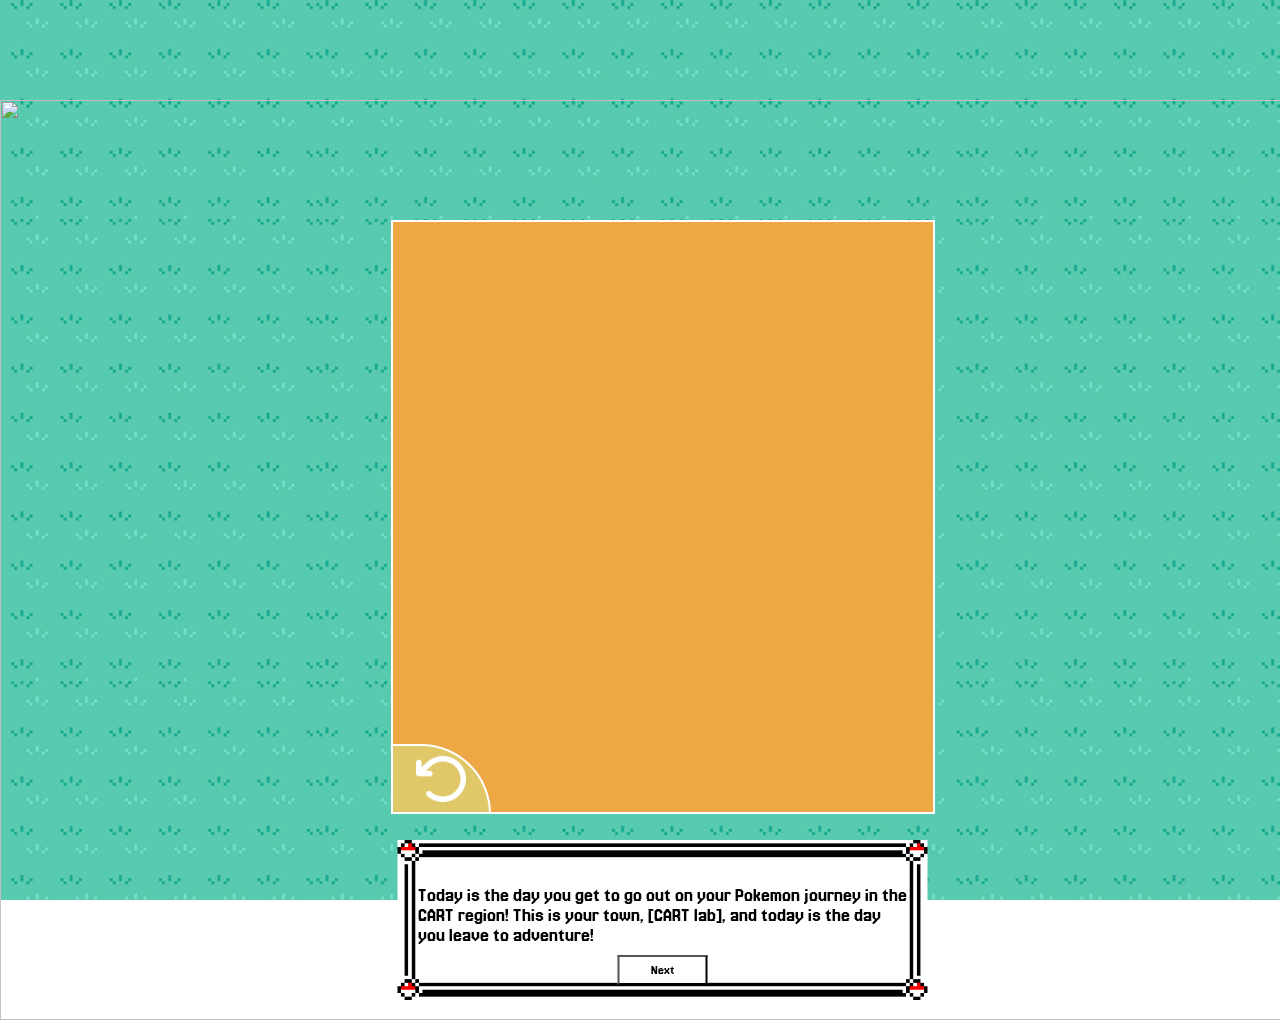
==== gameplay.html @ d43ec139 "inventory overlay currently doesnt work in the javascript but right now working on the css styling :" ====
<!DOCTYPE html>
<html lang="en">

<head>
    <meta charset="UTF-8">
    <meta name="viewport" content="width=device-width, initial-scale=1.0">
    <title>Cart Adventure | Gameplay!</title>
    <link rel="stylesheet" href="style.css">
    <link href='https://fonts.googleapis.com/css?family=Jersey 20' rel='stylesheet'>
</head>

<body class="gameplay">
    <div class="game">
        
        <img id="background" src="">


        <!-- inventory test2 here below -->
         <div id="overlay" onclick="off()">
            <div id="insideOverlay">
                <button id="overlayBtn"><img src="backArrow.png"></button>
            </div>
         </div>




        <!-- options here!! -->
         <img id="img">
        <div id="options"></div>
        <!-- dialougue here!! -->
        <div id="dialogueBox">
            <h2 id="name"></h2>
            <p id="dialogue"></p>

            
            <button id="nextBtn">Next</button>
        </div>
    </div>
</body>
<script src="app.js"></script>

</html>
---- style.css ----
/* if there are COLORS in this css, create variables for them!!! */
:root {
    --button-color-prim: rgb(29, 44, 111);
    --button-color-sec: rgb(253, 255, 135);
    --text-color: rgb(255, 244, 94);
    --blue-box: #83B7FF;
    --starter-color: white;


    /*pokemon type colors listed below */
    --fire: #e74c3c;
    --water: #50caf6;
    --grass: #2ecc71;
    --electric: #ebd540;
    --ground: #876414;
    --flying: d8fff8;
    --dark: #5a4a69;
    --psychic: #b98ee0;
    --fairy: #ffe0fd;
    --dragon: #4f82bc;
    --normal: #c9c9c9;
    --fighting: #e9a125;
    --bug: #4c8153;
    --steel: #777777;
    --poision: #8a139a;
    --ice: #86ffeb;
    --ghost: #a618ff;
    --rock: #44413d;
}

body.title {
    background-image: url(Map.png);
    background-size: 100% 100%;
    background-position: center;
    background-repeat: no-repeat;
    background-attachment: fixed;
    margin: 0;
}

body.info {
    background-image: url(water-texture.png);
    background-size: 30px;
    background-position: center;
    background-repeat: repeat;
    background-attachment: fixed;
    margin: 0;
}

body.gameplay {
    background-image: url(grass-texture.png);
    background-size: 650px;
    background-position: center;
    background-repeat: repeat;
    background-attachment: fixed;
    margin: 0;
}

* {
    font-family: "Jersey 20", sans-serif;
}

/* title  page */
h1 {
    background-image: url(title.png);
    width: 872px;
    height: 360px;
    text-indent: -9999em;
    margin-left: auto;
    margin-right: auto;
}

#start {
    color: white;
    display: block;
    background-color: black;
    width: 100%;
    height: 96px;
    line-height: 96px;
    text-align: center;
    font-size: 65px;
    margin-left: auto;
    margin-right: auto;
    margin-top: 350px;
    border: none;
    text-decoration: none;
}

#start:hover {
    background-color: var(--button-color-prim);
    color: var(--button-color-sec);
    cursor: pointer;
}

/* info page */
/* input stuff */
#lab {
    width: 570px;
    height: 50px;
    background-color: var(--text-color);
    border: none;
    font-size: 30px;
}

#classmate {
    width: 570px;
    height: 50px;
    background-color: var(--text-color);
    border: none;
    font-size: 30px;
}

#teacher {
    width: 570px;
    height: 50px;
    background-color: var(--text-color);
    border: none;
    font-size: 30px;
}

#play {
    width: 302px;
    height: 55px;
    display: block;
    font-size: 40px;
    background-color: black;
    color: white;
    border: none;
    align-items: center;
    text-decoration: none;
    padding-top: 20px;
    align-self: center;
    margin-left: auto;
    margin-right: auto;
    margin-top: 50px;
}



#play:hover {
    background-color: var(--button-color-prim);
    color: var(--button-color-sec);
    cursor: pointer;
}

div.info {
    display: block;
    width: 1328px;
    height: 915px;
    background-color: var(--blue-box);
    align-self: center;
    text-align: center;
    margin-left: auto;
    margin-right: auto;
    font-size: 40px;

}




/* gameplay */

button {
    height: 30px;
    width: 90px;
    background-color: white;
    margin-left: auto;
    margin-right: auto;
    margin-top: -10px;
    display: block;
}

button:hover {
    transform: scale(1.05);
    transition: 0.2s;
}

a {
    text-decoration: none;
    color: black;
}


/* background image */
#background {
    width: 100%;
    height: 100%;
    object-fit: cover;
    display: block;

}


/* dialogue section  */ 
#dialogueBox {
    position: absolute;
    height: 120px;
    width: 490px;
    font-size: 20px;
    padding: 20px;
    background-image: url(dialouge.png);
    background-size: 100% 100%;
    background-repeat: no-repeat;
    color: black;
    transform: translateX(75%);
    bottom: 20px;
}



#options button:first-child {
    background-color: var(--fire);
    color: white;

}

#options {
    position: absolute;
    bottom: 250px;
    left: 50%;
    transform: translateX(-50%);
    display: flex;
    gap: 50px;
}

#options button {
    width: 100px;
    height: 170px;

    border-radius: 0px;
    cursor: pointer;
    font-size: 14px;
    padding: 5px;

}

#options button img {
    width: 70px;
    display: block;
    margin: 0 auto 5px auto;
}

#options button:hover {
    transform: scale(1.08);
    transition: 0.2s;
}

.game {
    position: relative;
    width: 1324px;
    height: 920px;
    margin: 100px auto 0 auto;

}


/* inventory section */
#insideOverlay {
    position: absolute;
    width: 500px;
    height: 550px;
    background-color: #EDA744;
    border: 2px solid rgb(255, 255, 255);
    padding: 20px;
    display: block;
    justify-content: center;
    align-items: center;
    left: 29.5%;
    right: 50%;
    margin-top: -800px;
}

#overlayBtn {
    position: absolute;
    width: 100px;
    height: 70px;
    background-color: #E0C868;
    color: white;
    border: 2px solid rgb(255, 255, 255);
    border-radius: 0 90px 0 0;
    font-size: 20px;
    margin-top: 502px;
    margin-left: -22px;
    & img {
        width: 50px;
        display: block;
        margin: 0 auto;
    }
}
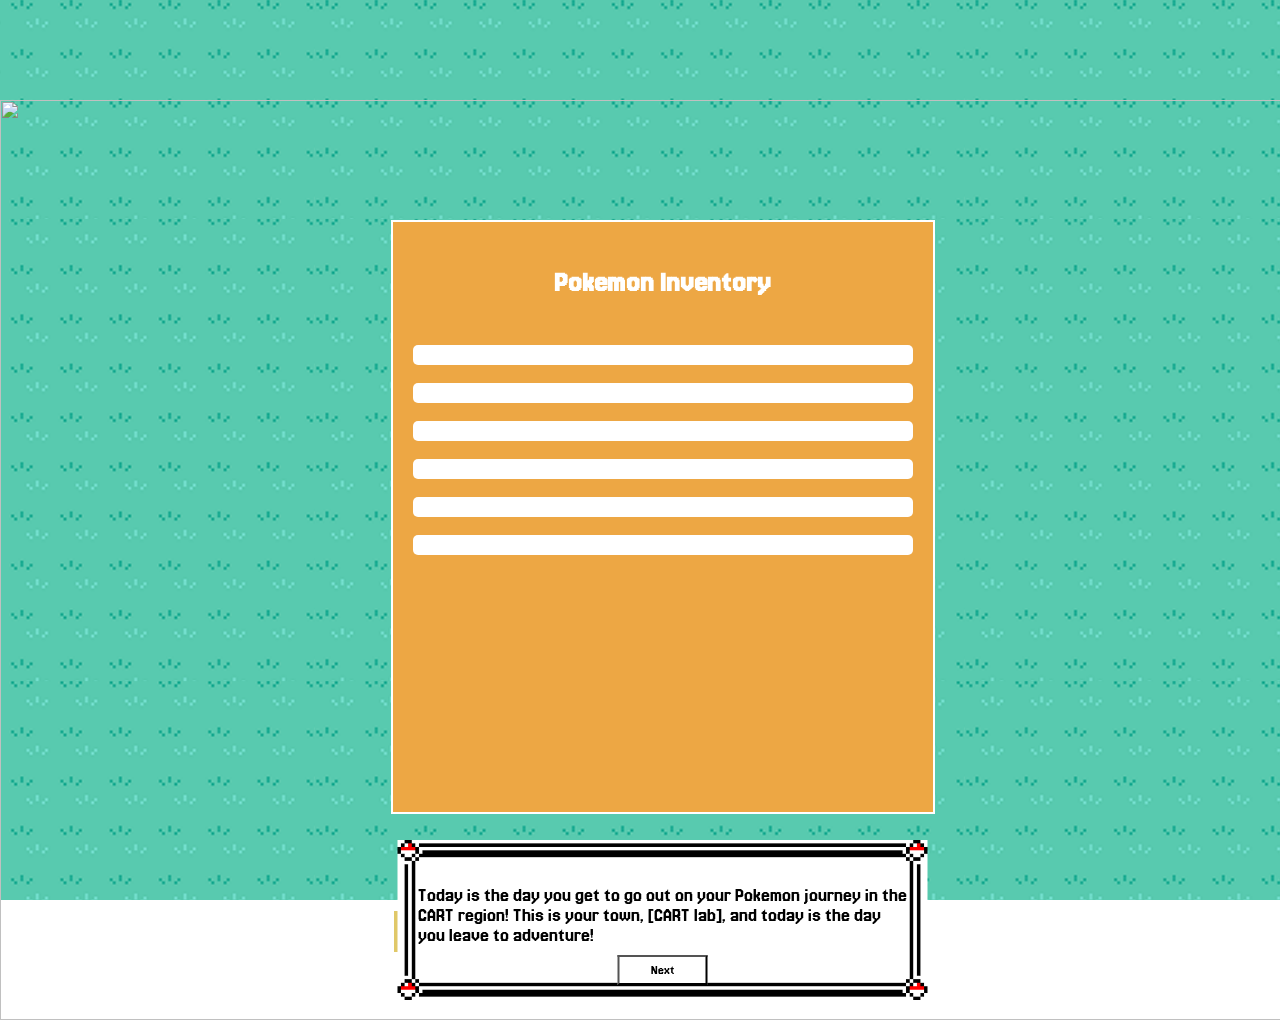
==== commit 2a2fd05c: "tarique my brain died todya" ====
--- a/gameplay.html
+++ b/gameplay.html
@@ -11,29 +11,41 @@
 
 <body class="gameplay">
     <div class="game">
-        
+
         <img id="background" src="">
 
 
         <!-- inventory test2 here below -->
-         <div id="overlay" onclick="off()">
+        <div id="overlay" onclick="off()">
             <div id="insideOverlay">
+                <h2>Pokemon Inventory</h2>
+                <section id="inventory">
+                    <div id="pokemonInventory">
+                        <p id="pokemon1"></p>
+                        <p id="pokemon2"></p>
+                        <p id="pokemon3"></p>
+                        <p id="pokemon4"></p>
+                        <p id="pokemon5"></p>
+                        <p id="pokemon6"></p>
+                    </div>
+
+                </section>
                 <button id="overlayBtn"><img src="backArrow.png"></button>
             </div>
-         </div>
+        </div>
 
 
 
 
         <!-- options here!! -->
-         <img id="img">
+        <img id="img">
         <div id="options"></div>
         <!-- dialougue here!! -->
         <div id="dialogueBox">
             <h2 id="name"></h2>
             <p id="dialogue"></p>
 
-            
+
             <button id="nextBtn">Next</button>
         </div>
     </div>
--- a/style.css
+++ b/style.css
@@ -268,21 +268,53 @@
     left: 29.5%;
     right: 50%;
     margin-top: -800px;
-}
-
-#overlayBtn {
+    & h2 {
+        text-align: center;
+        color: white;
+        font-size: 30px;
+    }
+
+}
+
+
+/* this might need to be in javascript instead.... */
+#inventory {
+    display: grid;
+    grid-template-rows: repeat(2, 1fr);
+    gap: 90px;
+    margin-top: 30px;
+
+    & p {
+        background-color: white;
+        padding: 10px;
+        border-radius: 5px;
+        text-align: center;
+        font-size: 18px;
+    }    
+}
+
+#inventory p:hover {
+    cursor: pointer;
+    transform: scale(1.02);
+    transition: 0.2s;
+}
+
+
+
+
+#overlayBtn { /* adjust margins after adding more css in #insideOverlay */
     position: absolute;
-    width: 100px;
-    height: 70px;
+    width: 65px;
+    height: 45px;
     background-color: #E0C868;
     color: white;
     border: 2px solid rgb(255, 255, 255);
-    border-radius: 0 90px 0 0;
+    border-radius: 0 50px 0 0;
     font-size: 20px;
-    margin-top: 502px;
-    margin-left: -22px;
+    margin-top: 0px;
+    margin-left: -21px;
     & img {
-        width: 50px;
+        width: 30px;
         display: block;
         margin: 0 auto;
     }
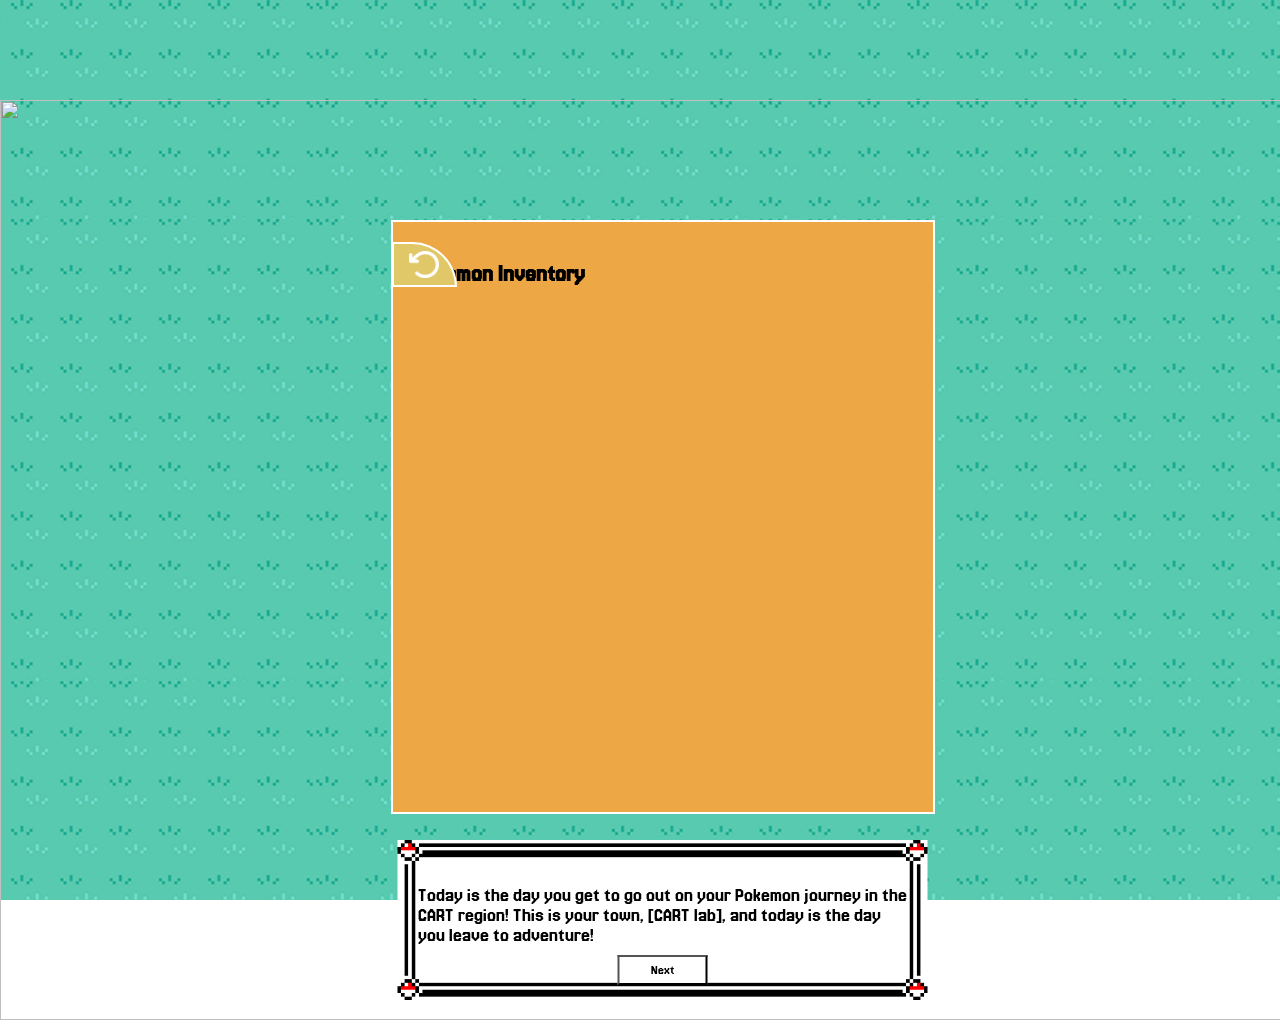
==== commit 191e46d9: "inventory update" ====
--- a/gameplay.html
+++ b/gameplay.html
@@ -20,14 +20,9 @@
             <div id="insideOverlay">
                 <h2>Pokemon Inventory</h2>
                 <section id="inventory">
-                    <div id="pokemonInventory">
-                        <p id="pokemon1"></p>
-                        <p id="pokemon2"></p>
-                        <p id="pokemon3"></p>
-                        <p id="pokemon4"></p>
-                        <p id="pokemon5"></p>
-                        <p id="pokemon6"></p>
-                    </div>
+                    <section id="pokemonInventory">
+                        <p id="pokemonInventory"></p>
+                    </section>
 
                 </section>
                 <button id="overlayBtn"><img src="backArrow.png"></button>
--- a/style.css
+++ b/style.css
@@ -262,13 +262,12 @@
     background-color: #EDA744;
     border: 2px solid rgb(255, 255, 255);
     padding: 20px;
-    display: block;
-    justify-content: center;
-    align-items: center;
+    display: flex;
+    flex-direction: column;
     left: 29.5%;
     right: 50%;
     margin-top: -800px;
-    & h2 {
+    & insideOverlay h2 {
         text-align: center;
         color: white;
         font-size: 30px;
@@ -284,7 +283,7 @@
     gap: 90px;
     margin-top: 30px;
 
-    & p {
+    & inventory p {
         background-color: white;
         padding: 10px;
         border-radius: 5px;
@@ -297,6 +296,19 @@
     cursor: pointer;
     transform: scale(1.02);
     transition: 0.2s;
+}
+
+#pokemonInventory {
+    display: flex;
+    flex-direction: column;
+    gap: 10px;
+}
+.pokemon-slot {
+    background: white;
+    padding: 12px;
+    border-radius: 5px;
+    min-height: 50px;
+    font-size: 18px;
 }
 
 
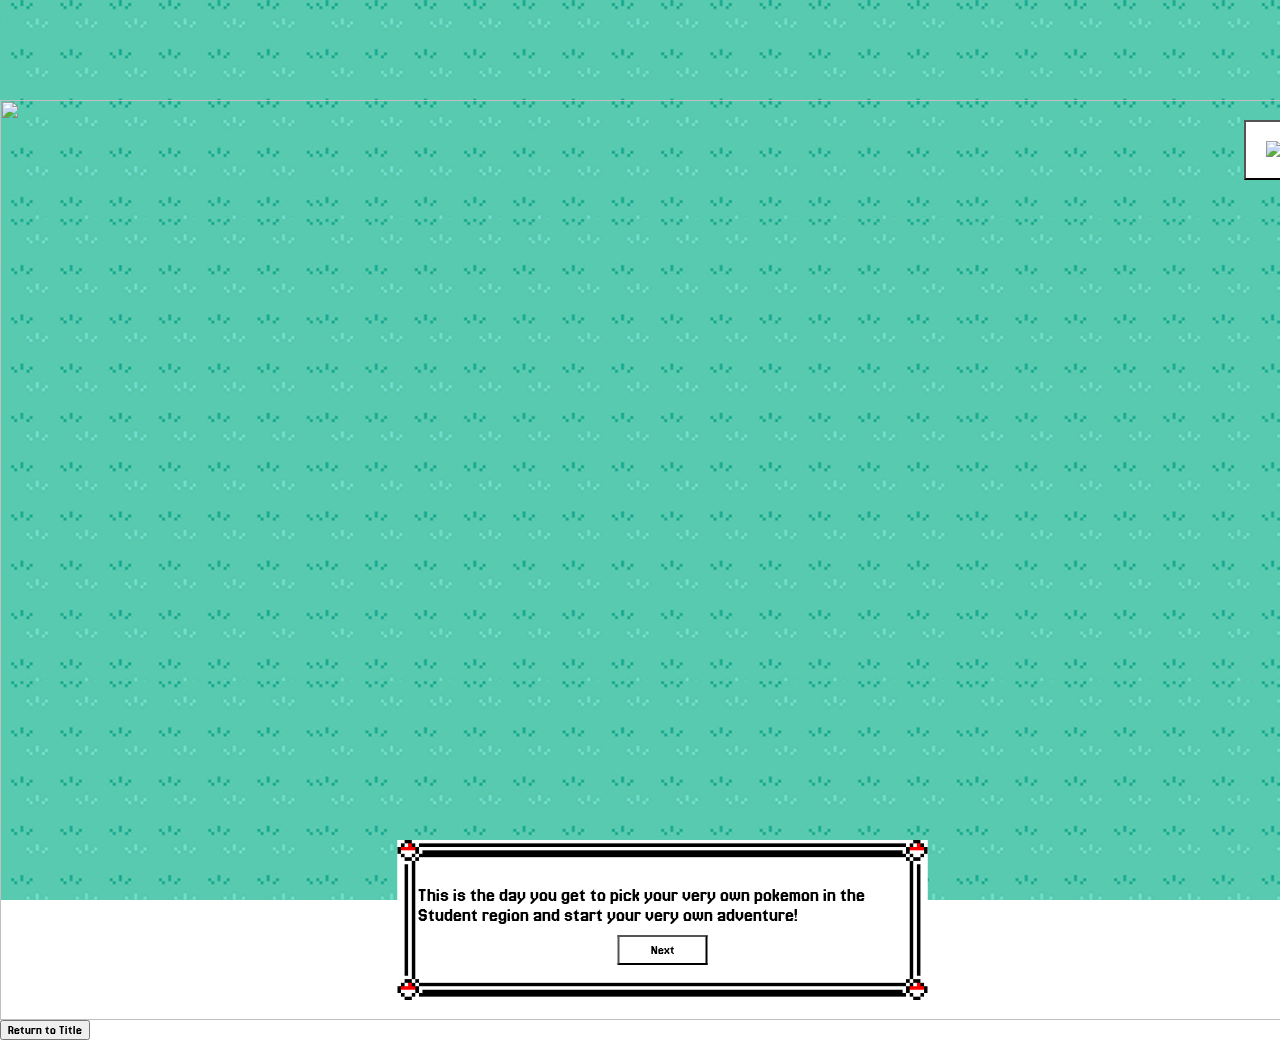
==== commit 67c81502: "z" ====
--- a/gameplay.html
+++ b/gameplay.html
@@ -16,13 +16,14 @@
 
 
         <!-- inventory test2 here below -->
-        <div id="overlay" onclick="off()">
+        <button id="openInventory"><img src="inventory-icon.png"></button>
+
+        <div id="overlay">
             <div id="insideOverlay">
                 <h2>Pokemon Inventory</h2>
                 <section id="inventory">
-                    <section id="pokemonInventory">
-                        <p id="pokemonInventory"></p>
-                    </section>
+
+                    <section id="pokemonInventory"></section>
 
                 </section>
                 <button id="overlayBtn"><img src="backArrow.png"></button>
@@ -43,8 +44,10 @@
 
             <button id="nextBtn">Next</button>
         </div>
+        <button id="playAgain">Return to Title</button>
     </div>
 </body>
 <script src="app.js"></script>
 
-</html>+</html>
+
--- a/style.css
+++ b/style.css
@@ -13,7 +13,7 @@
     --grass: #2ecc71;
     --electric: #ebd540;
     --ground: #876414;
-    --flying: d8fff8;
+    --flying: #d8fff8;
     --dark: #5a4a69;
     --psychic: #b98ee0;
     --fairy: #ffe0fd;
@@ -22,10 +22,11 @@
     --fighting: #e9a125;
     --bug: #4c8153;
     --steel: #777777;
-    --poision: #8a139a;
+    --poison: #8a139a;
     --ice: #86ffeb;
     --ghost: #a618ff;
     --rock: #44413d;
+    --bug: #9dec42;
 }
 
 body.title {
@@ -119,7 +120,7 @@
 
 #play {
     width: 302px;
-    height: 55px;
+    height: 60px;
     display: block;
     font-size: 40px;
     background-color: black;
@@ -127,7 +128,7 @@
     border: none;
     align-items: center;
     text-decoration: none;
-    padding-top: 20px;
+    padding: 0px;
     align-self: center;
     margin-left: auto;
     margin-right: auto;
@@ -157,10 +158,23 @@
 
 
 
+/* pokemon encounter img??? doesnt work. fix later */
+#img {
+    display: none;
+    position: absolute;
+    width: 900px;
+    height: 400px;
+    object-fit: contain;
+    bottom: 300px;
+    left: 50%;
+    transform: translateX(-50%);
+}
+
+
 
 /* gameplay */
 
-button {
+#nextBtn {
     height: 30px;
     width: 90px;
     background-color: white;
@@ -191,7 +205,7 @@
 }
 
 
-/* dialogue section  */ 
+/* dialogue section  */
 #dialogueBox {
     position: absolute;
     height: 120px;
@@ -204,21 +218,18 @@
     color: black;
     transform: translateX(75%);
     bottom: 20px;
-}
-
-
-
-#options button:first-child {
-    background-color: var(--fire);
-    color: white;
-
-}
+    background-color: var(--starter-color);
+}
+
+
+
 
 #options {
     position: absolute;
     bottom: 250px;
     left: 50%;
     transform: translateX(-50%);
+    margin-bottom: -60px;
     display: flex;
     gap: 50px;
 }
@@ -226,11 +237,12 @@
 #options button {
     width: 100px;
     height: 170px;
-
+    background-color: var(--starter-color);
     border-radius: 0px;
     cursor: pointer;
     font-size: 14px;
     padding: 5px;
+    background-color: var(--starter-color);
 
 }
 
@@ -258,23 +270,24 @@
 #insideOverlay {
     position: absolute;
     width: 500px;
-    height: 550px;
+    height: 690px;
     background-color: #EDA744;
-    border: 2px solid rgb(255, 255, 255);
+    border: 2px solid white;
     padding: 20px;
+
     display: flex;
     flex-direction: column;
-    left: 29.5%;
-    right: 50%;
-    margin-top: -800px;
-    & insideOverlay h2 {
-        text-align: center;
-        color: white;
-        font-size: 30px;
-    }
-
-}
-
+    position: relative;
+
+
+
+}
+
+#insideOverlay h2 {
+    text-align: center;
+    color: white;
+    font-size: 30px;
+}
 
 /* this might need to be in javascript instead.... */
 #inventory {
@@ -283,14 +296,17 @@
     gap: 90px;
     margin-top: 30px;
 
-    & inventory p {
-        background-color: white;
-        padding: 10px;
-        border-radius: 5px;
-        text-align: center;
-        font-size: 18px;
-    }    
-}
+
+}
+
+#inventory p {
+    background-color: white;
+    padding: 10px;
+    border-radius: 5px;
+    text-align: center;
+    font-size: 18px;
+}
+
 
 #inventory p:hover {
     cursor: pointer;
@@ -303,31 +319,64 @@
     flex-direction: column;
     gap: 10px;
 }
+
 .pokemon-slot {
     background: white;
     padding: 12px;
-    border-radius: 5px;
+    border: 2px solid black;
     min-height: 50px;
     font-size: 18px;
-}
-
-
-
-
-#overlayBtn { /* adjust margins after adding more css in #insideOverlay */
-    position: absolute;
+    background-color: var(--starter-color);
+}
+
+
+
+
+#overlayBtn {
+    position: absolute;
+    top: 0;
+    left: 0;
     width: 65px;
     height: 45px;
     background-color: #E0C868;
-    color: white;
-    border: 2px solid rgb(255, 255, 255);
-    border-radius: 0 50px 0 0;
-    font-size: 20px;
-    margin-top: 0px;
-    margin-left: -21px;
-    & img {
-        width: 30px;
-        display: block;
-        margin: 0 auto;
-    }
+    border: 2px solid white;
+    border-radius: 0 0 15px 0;
+
+
+}
+
+#overlayBtn img {
+    width: 30px;
+    display: block;
+    margin: 0 auto;
+    max-width: 30px;
+    max-height: 30px;
+}
+
+
+#overlay {
+    display: none;
+    position: fixed;
+    inset: 0;
+    background: rgba(0, 0, 0, 0.5);
+    justify-content: center;
+    align-items: center;
+    z-index: 999;
+}
+
+#overlay.active {
+    display: flex;
+}
+
+#openInventory {
+    position: absolute;
+    top: 20px;
+    right: 20px;
+    background-color: white;
+    Width: 60px;
+    height: 60px;
+}
+
+#openInventory img {
+    width: 30px;
 }
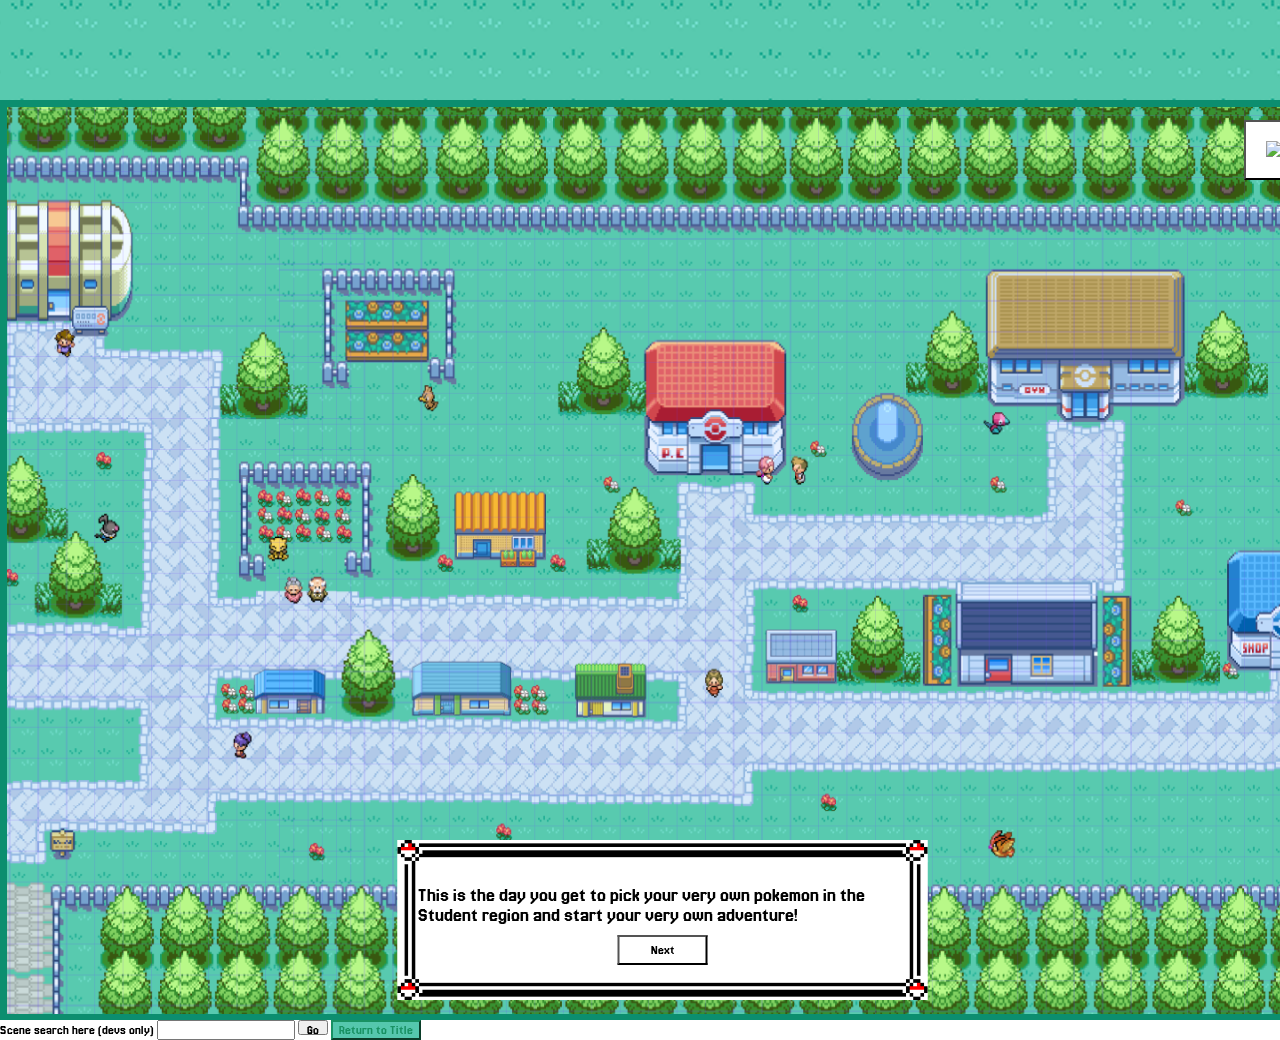
==== commit cd7a4ad7: "nav search" ====
--- a/gameplay.html
+++ b/gameplay.html
@@ -44,10 +44,24 @@
 
             <button id="nextBtn">Next</button>
         </div>
+
+        <!--battle system here-->
+        <div id="battleUI">
+            <div id="playerHealth"></div>
+            <div id="enemyHealth"></div>
+
+            <div id="battleOptions"></div>
+        </div>
+
+        <!--Scene navigation-->
+        <small>Scene search here (devs only)</small>
+        <input id="navId" type="text">
+        <button id="navBtn" type="button">Go</button>
+
+        <!-- return to title button (might need to fix soon!!)-->
         <button id="playAgain">Return to Title</button>
     </div>
 </body>
 <script src="app.js"></script>
 
-</html>
-
+</html>
--- a/style.css
+++ b/style.css
@@ -20,7 +20,6 @@
     --dragon: #4f82bc;
     --normal: #c9c9c9;
     --fighting: #e9a125;
-    --bug: #4c8153;
     --steel: #777777;
     --poison: #8a139a;
     --ice: #86ffeb;
@@ -157,6 +156,19 @@
 }
 
 
+/* nav button input stuff */
+#navBtn {
+    width: 30px;
+    height: 15px;
+}
+
+#playAgain {
+    background-image: url(grass-texture.png);
+    background-size: 1px;
+    color: rgb(25, 145, 99);
+    border-color: rgb(25, 145, 99);
+}
+
 
 /* pokemon encounter img??? doesnt work. fix later */
 #img {
@@ -194,6 +206,113 @@
     color: black;
 }
 
+/* battle system */
+#battleUI {
+    display: none;
+    position: absolute;
+    inset: 0;
+    z-index: 50;
+}
+
+#enemyHealth {
+    position: absolute;
+    top: 70px;
+    right: 100px;
+    width: 250px;
+    height: 60px;
+    background: red;
+    border: 3px solid white;
+    color: white;
+    font-size: 40px;
+    text-align: center;
+}
+
+#playerHealth {
+    position: absolute;
+    bottom: 248px;
+    left: 50px;
+    width: 250px;
+    height: 60px;
+    background: green;
+    border: 3px solid white;
+    color: white;
+    font-size: 40px;
+    text-align: center;
+}
+
+#battleOptions {
+    position: absolute;
+    bottom: 50px;
+    left: auto;
+    transform: none;
+    display: grid;
+    grid-template-columns: repeat(2, 185px);
+    gap: 25px;
+    justify-content: end;
+}
+
+#battleOptions button {
+    height: 100%;
+    font-size: 25px;
+    border: 3px solid black;
+    cursor: pointer;
+    background: white;
+    width: 100%;
+    font-weight: bold;
+    background-color: rgba(255, 255, 255, 0.9);
+    border: 4px solid #000000;
+    border-radius: 6px;
+}
+
+/* switch pokemon menu */
+.switch-title {
+    grid-column: span 2;
+    text-align: center;
+    font-size: 35px;
+    color: white;
+    margin-bottom: 10px;
+    text-shadow: 2px 2px black;
+}
+
+.switch-pokemon-btn {
+    height: 80px;
+    width: 180px;
+    background-color: var(--starter-color);
+    border: 3px solid black;
+    font-size: 24px;
+    color: black;
+}
+
+.switch-pokemon-btn:hover {
+    transform: scale(1.05);
+    transition: 0.2s;
+    cursor: pointer;
+}
+
+.switch-back-btn {
+    grid-column: span 2;
+    height: 60px;
+    background: #ffffff;
+    color: rgb(0, 0, 0);
+    font-size: 24px;
+    border: 3px solid white;
+}
+
+
+
+
+
+
+
+
+
+
+
+
+
+
+
+
 
 /* background image */
 #background {
@@ -212,6 +331,7 @@
     width: 490px;
     font-size: 20px;
     padding: 20px;
+
     background-image: url(dialouge.png);
     background-size: 100% 100%;
     background-repeat: no-repeat;
@@ -219,6 +339,11 @@
     transform: translateX(75%);
     bottom: 20px;
     background-color: var(--starter-color);
+
+}
+
+#dialogue {
+    margin-top: 0;
 }
 
 
@@ -270,11 +395,11 @@
 #insideOverlay {
     position: absolute;
     width: 500px;
-    height: 690px;
+    height: 85%;
     background-color: #EDA744;
     border: 2px solid white;
     padding: 20px;
-
+    flex-wrap: wrap;
     display: flex;
     flex-direction: column;
     position: relative;
@@ -291,10 +416,9 @@
 
 /* this might need to be in javascript instead.... */
 #inventory {
-    display: grid;
-    grid-template-rows: repeat(2, 1fr);
-    gap: 90px;
-    margin-top: 30px;
+    margin-top: 20px;
+    flex: 1;
+    overflow: hidden;
 
 
 }
@@ -321,12 +445,37 @@
 }
 
 .pokemon-slot {
+    display: flex;
+    align-items: center;
+    gap: 15px;
     background: white;
     padding: 12px;
     border: 2px solid black;
-    min-height: 50px;
+    min-height: 80px;
     font-size: 18px;
-    background-color: var(--starter-color);
+}
+
+.inventory-pokemon-img {
+    width: 70px;
+    height: 70px;
+    object-fit: contain;
+}
+
+.pokemon-slot h3,
+.pokemon-slot p {
+    margin: 2px 0;
+}
+
+.exp-bar {
+    width: 250px;
+    height: 14px;
+    background: #ddd;
+    border: 2px solid black;
+}
+
+.exp-fill {
+    height: 100%;
+    background: rgb(98, 224, 255);
 }
 
 
@@ -379,4 +528,36 @@
 
 #openInventory img {
     width: 30px;
+}
+
+
+#battleOptions {
+    position: absolute;
+    bottom: 30px;
+    right: 30px;
+    left: auto;
+    display: grid;
+    grid-template-columns: repeat(2, 150px);
+    grid-auto-rows: 65px;
+    gap: 12px;
+    z-index: 60;
+}
+
+
+#battleOptions button {
+    width: 100%;
+    height: 100%;
+
+    font-size: 22px;
+    font-weight: bold;
+
+    background-color: rgba(255, 255, 255, 0.9);
+    border: 4px solid black;
+    border-radius: 6px;
+    cursor: pointer;
+}
+
+#battleOptions button:hover {
+    background-color: #f0f0f0;
+    transform: scale(1.02);
 }
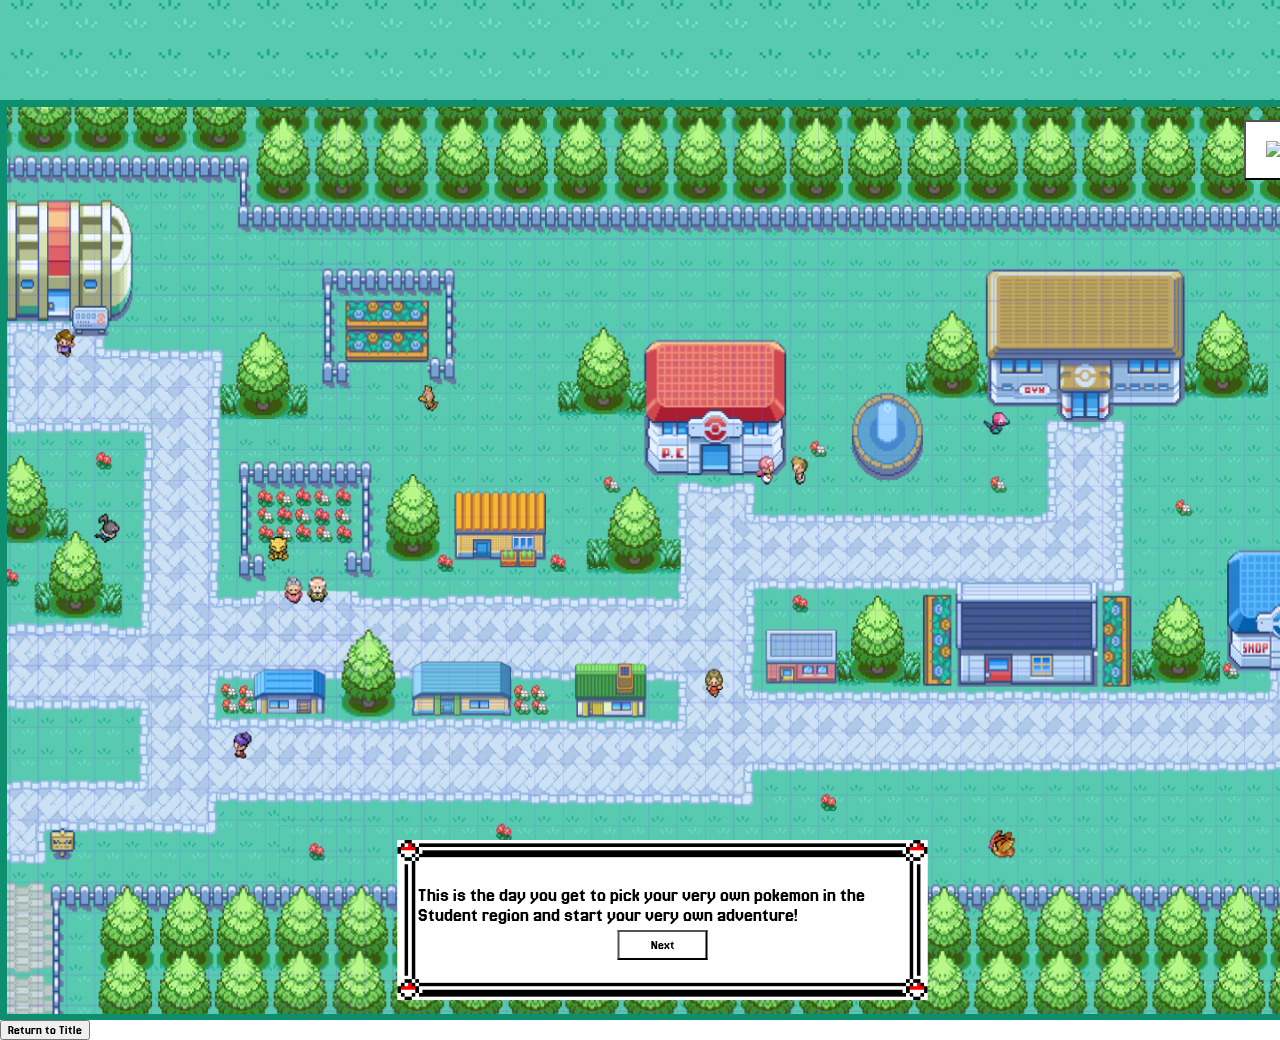
==== commit 6d9eab02: "I fixed the dialogue next button.. But will come out of the box depending on how big the text is  Ad" ====
--- a/gameplay.html
+++ b/gameplay.html
@@ -49,14 +49,10 @@
         <div id="battleUI">
             <div id="playerHealth"></div>
             <div id="enemyHealth"></div>
-
             <div id="battleOptions"></div>
         </div>
 
-        <!--Scene navigation-->
-        <small>Scene search here (devs only)</small>
-        <input id="navId" type="text">
-        <button id="navBtn" type="button">Go</button>
+        <div id="yourpkenc"></div>
 
         <!-- return to title button (might need to fix soon!!)-->
         <button id="playAgain">Return to Title</button>
--- a/style.css
+++ b/style.css
@@ -60,6 +60,7 @@
 }
 
 /* title  page */
+
 h1 {
     background-image: url(title.png);
     width: 872px;
@@ -93,6 +94,7 @@
 
 /* info page */
 /* input stuff */
+
 #lab {
     width: 570px;
     height: 50px;
@@ -152,36 +154,24 @@
     margin-left: auto;
     margin-right: auto;
     font-size: 40px;
-
-}
-
-
-/* nav button input stuff */
-#navBtn {
-    width: 30px;
-    height: 15px;
-}
-
-#playAgain {
-    background-image: url(grass-texture.png);
-    background-size: 1px;
-    color: rgb(25, 145, 99);
-    border-color: rgb(25, 145, 99);
-}
+}
+
 
 
 /* pokemon encounter img??? doesnt work. fix later */
 #img {
     display: none;
     position: absolute;
-    width: 900px;
-    height: 400px;
+    width: 500px;
+    height: 300px;
     object-fit: contain;
     bottom: 300px;
-    left: 50%;
+    left: 80%;
     transform: translateX(-50%);
-}
-
+    top: 20%;
+}
+
+/* attempt at displaying your pokemon in encounters */
 
 
 /* gameplay */
@@ -192,8 +182,9 @@
     background-color: white;
     margin-left: auto;
     margin-right: auto;
-    margin-top: -10px;
-    display: block;
+    margin-top: -15px;
+    display: block;
+    position:sticky;
 }
 
 button:hover {
@@ -217,7 +208,7 @@
 #enemyHealth {
     position: absolute;
     top: 70px;
-    right: 100px;
+    right: 135px;
     width: 250px;
     height: 60px;
     background: red;
@@ -229,8 +220,8 @@
 
 #playerHealth {
     position: absolute;
-    bottom: 248px;
-    left: 50px;
+    top: 120px;
+    left: 135px;
     width: 250px;
     height: 60px;
     background: green;
@@ -320,7 +311,6 @@
     height: 100%;
     object-fit: cover;
     display: block;
-
 }
 
 
@@ -331,7 +321,6 @@
     width: 490px;
     font-size: 20px;
     padding: 20px;
-
     background-image: url(dialouge.png);
     background-size: 100% 100%;
     background-repeat: no-repeat;
@@ -339,14 +328,11 @@
     transform: translateX(75%);
     bottom: 20px;
     background-color: var(--starter-color);
-
 }
 
 #dialogue {
     margin-top: 0;
 }
-
-
 
 
 #options {
@@ -387,7 +373,6 @@
     width: 1324px;
     height: 920px;
     margin: 100px auto 0 auto;
-
 }
 
 
@@ -403,9 +388,6 @@
     display: flex;
     flex-direction: column;
     position: relative;
-
-
-
 }
 
 #insideOverlay h2 {
@@ -547,10 +529,8 @@
 #battleOptions button {
     width: 100%;
     height: 100%;
-
     font-size: 22px;
     font-weight: bold;
-
     background-color: rgba(255, 255, 255, 0.9);
     border: 4px solid black;
     border-radius: 6px;
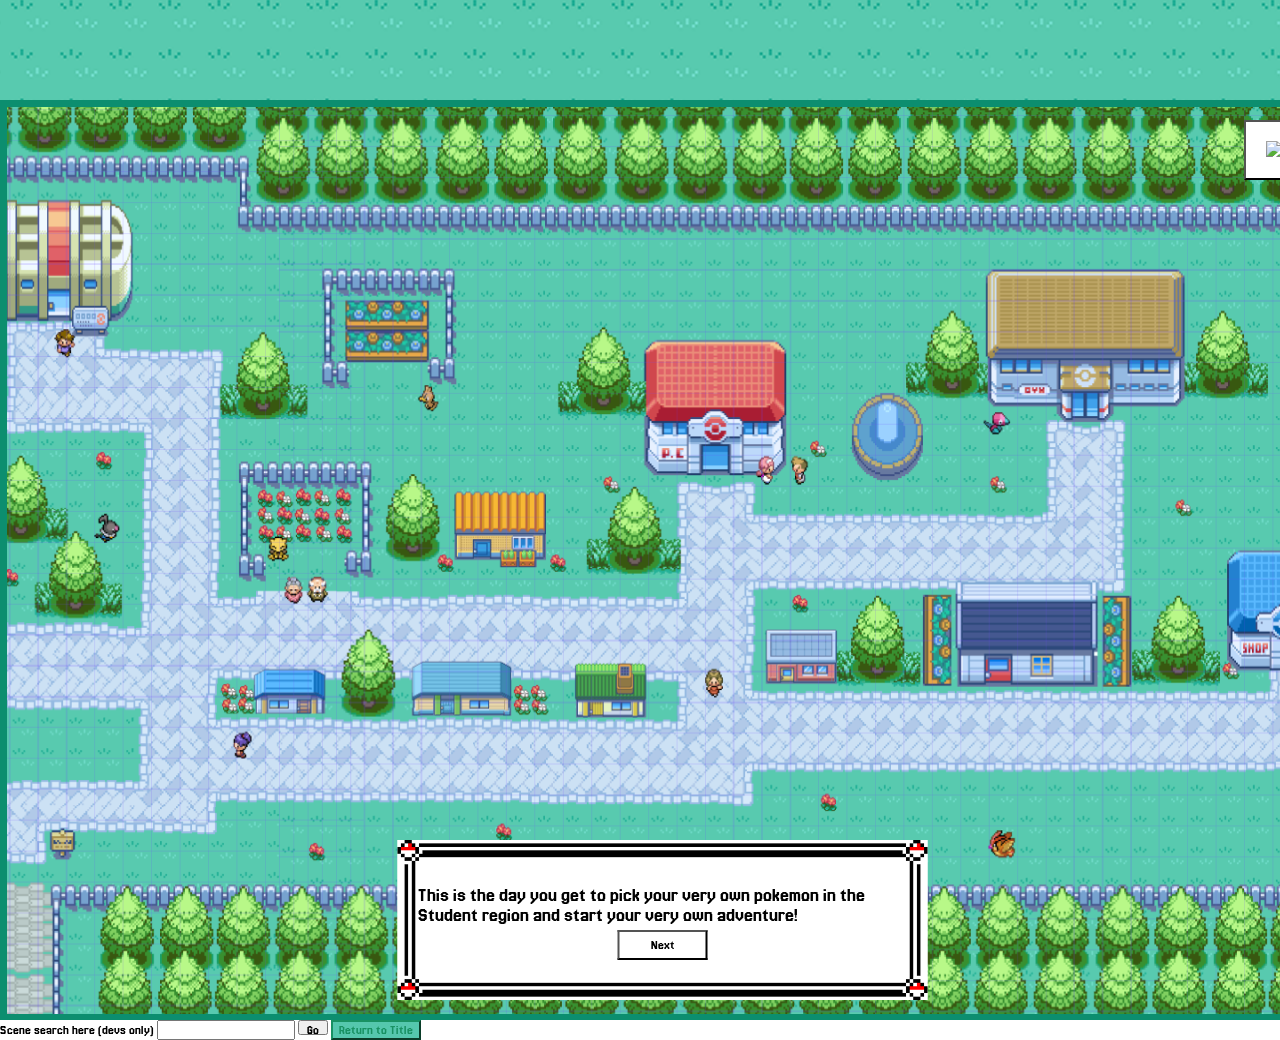
==== commit 092ff371: "nav restored" ====
--- a/gameplay.html
+++ b/gameplay.html
@@ -54,6 +54,11 @@
 
         <div id="yourpkenc"></div>
 
+        <!--Scene navigation-->
+        <small>Scene search here (devs only)</small>
+        <input id="navId" type="text">
+        <button id="navBtn" type="button">Go</button>
+
         <!-- return to title button (might need to fix soon!!)-->
         <button id="playAgain">Return to Title</button>
     </div>
--- a/style.css
+++ b/style.css
@@ -157,6 +157,19 @@
 }
 
 
+/* nav button input stuff */
+#navBtn {
+    width: 30px;
+    height: 15px;
+}
+
+#playAgain {
+    background-image: url(grass-texture.png);
+    background-size: 1px;
+    color: rgb(25, 145, 99);
+    border-color: rgb(25, 145, 99);
+}
+
 
 /* pokemon encounter img??? doesnt work. fix later */
 #img {
@@ -184,7 +197,7 @@
     margin-right: auto;
     margin-top: -15px;
     display: block;
-    position:sticky;
+    position: sticky;
 }
 
 button:hover {
@@ -540,4 +553,17 @@
 #battleOptions button:hover {
     background-color: #f0f0f0;
     transform: scale(1.02);
+}
+
+/* nav button input stuff */
+#navBtn {
+    width: 30px;
+    height: 15px;
+}
+
+#playAgain {
+    background-image: url(grass-texture.png);
+    background-size: 1px;
+    color: rgb(25, 145, 99);
+    border-color: rgb(25, 145, 99);
 }
